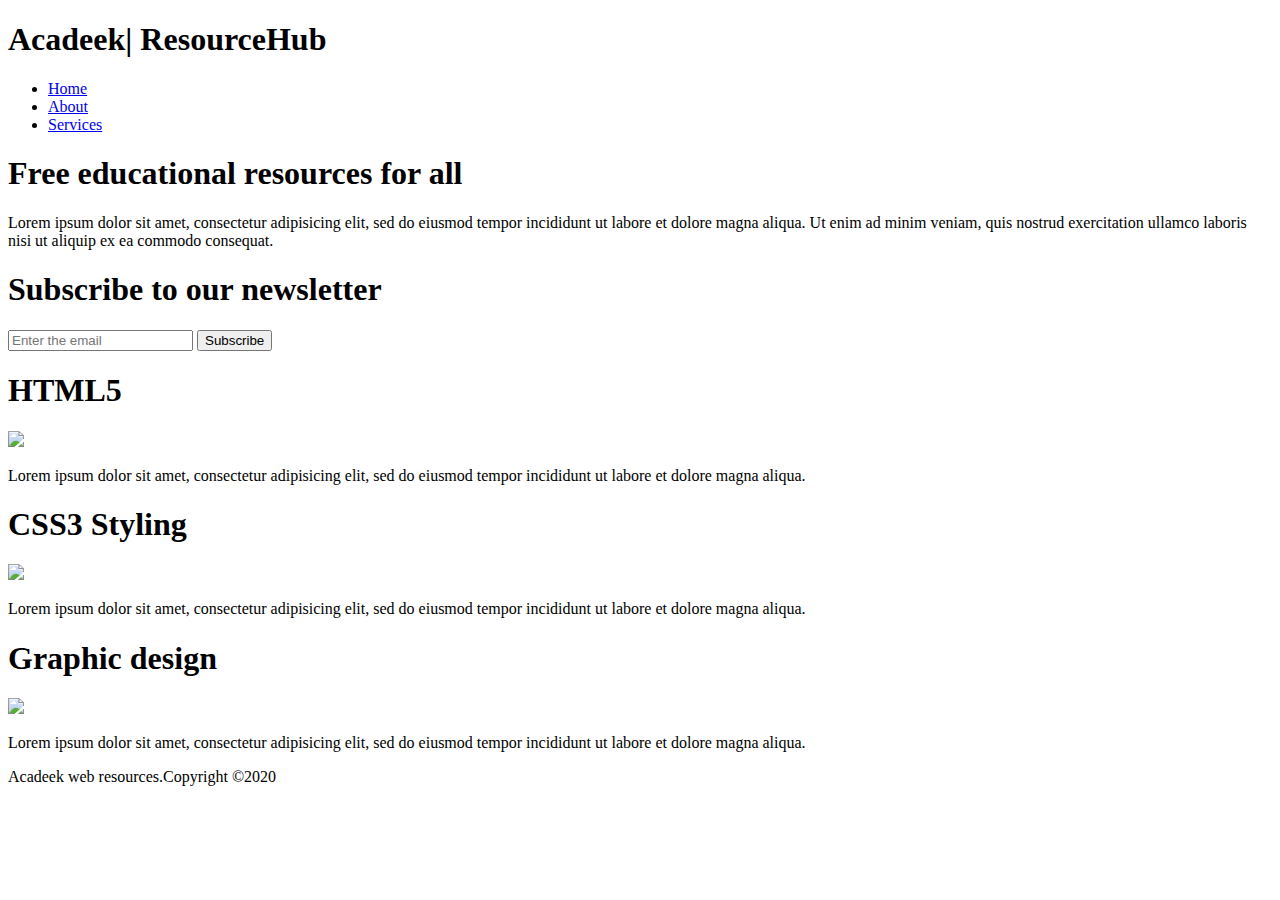
==== index.html @ f37c3609 "Created" ====
<!DOCTYPE html>
<html>
<head>
	<meta charset="utf-8">
	<meta name="viewport" content="width=device-width">
	<meta name="description" content="Free Web tutorials">
    <meta name="keywords" content="HTML,CSS">
    <meta name="author" content="Raunak raj">
	<title>Acadeek</title>
	<link rel="stylesheet" type="text/css" href="./css3/style3.css">
</head>
<body>
	<header>
		<div class="container">
			<div id="branding">
				<h1><span class="highlight">Acadeek</span>| ResourceHub</h1>
			</div>
			<nav>	
				<ul>
					<li class="current"><a href="index.html">Home</a></li>
					<li><a href="about.html">About</a></li>
					<li><a href="service.html">Services</a></li>
				</ul>
			</nav>
		</div>
	</header>
    <section id="showcase">
    	<div class="container">
    		<h1>Free educational resources for all</h1>
    		<p>Lorem ipsum dolor sit amet, consectetur adipisicing elit, sed do eiusmod
    		tempor incididunt ut labore et dolore magna aliqua. Ut enim ad minim veniam,
    		quis nostrud exercitation ullamco laboris nisi ut aliquip ex ea commodo
    		consequat.</p>
    	</div>
    </section>
    <section id="newsletter">
    	<div class="container">
    		<h1>Subscribe to our newsletter</h1>
    		<form>
    			<input type="email" placeholder="Enter the email">
    			<button type="submit"  class="button_1">Subscribe</button>
    		</form>
    	</div>
    </section>
    <section id="boxes">
    	<div class="container">
    		<div class="box">
    			<h1>HTML5</h1>
    			<img src="./images3/html5logo.jpg">
    			<p>Lorem ipsum dolor sit amet, consectetur adipisicing elit, sed do eiusmod
    			tempor incididunt ut labore et dolore magna aliqua.</p>
    		</div>
    		<div class="box">
    			<h1>CSS3 Styling</h1>
    			<img src="./images3/css3logo.jpg">
    			<p>Lorem ipsum dolor sit amet, consectetur adipisicing elit, sed do eiusmod
    			tempor incididunt ut labore et dolore magna aliqua.</p>
    		</div>
            <div class="box">
    			<h1>Graphic design</h1>
    			<img src="./images3/gdlogo.jpg">
    			<p>Lorem ipsum dolor sit amet, consectetur adipisicing elit, sed do eiusmod
    			tempor incididunt ut labore et dolore magna aliqua.</p>
    		</div>
    	</div>
    </section>
    <footer>
    	<p>Acadeek web resources.Copyright &copy;2020</p>
    </footer>
</body>
</html>
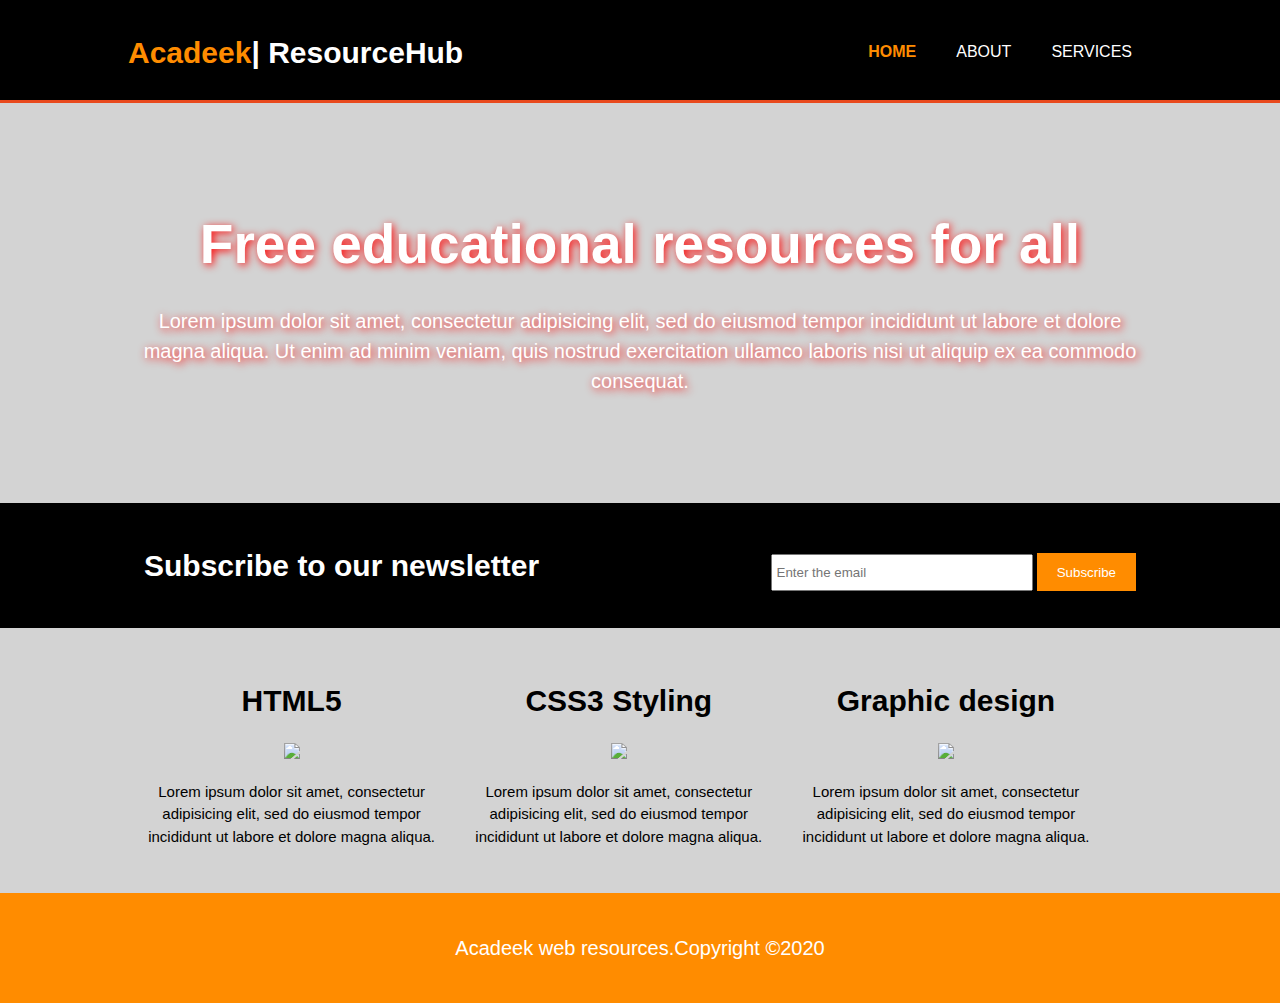
==== commit b5579c84: "Update index.html" ====
--- a/index.html
+++ b/index.html
@@ -7,7 +7,7 @@
     <meta name="keywords" content="HTML,CSS">
     <meta name="author" content="Raunak raj">
 	<title>Acadeek</title>
-	<link rel="stylesheet" type="text/css" href="./css3/style3.css">
+	<link rel="stylesheet" type="text/css" href="/style.css">
 </head>
 <body>
 	<header>
--- a/style.css
+++ b/style.css
@@ -0,0 +1,115 @@
+body{
+	font-family:Arial,Helvetica,sans-serif;
+	font-size:15px;
+	line-height: 1.5;
+	padding:0;
+	margin:0;
+	background-color:lightgrey;
+}
+ ul{
+	margin:0;
+	padding: 0;
+}
+.button_1{
+	height: 38px;
+	background:darkorange;
+	border:0;
+	padding-left: 20px;
+	padding-right: 20px;
+	color: white;
+}
+.container{
+	width:80%;
+margin: auto;
+overflow: hidden;
+}
+
+header{
+background-color:black;
+color:white;
+padding-top:30px;
+min-height:70px;
+border-bottom:#e8491d 3px solid;
+}
+header a{
+	color:white;
+	text-decoration:none;
+	text-transform: uppercase;
+	font-size:16px;
+}
+header li{
+	display:inline;
+	float:left; 
+    padding:0 20px 0 20px;
+}
+header #branding{
+	float: left;
+}
+header #branding h1{
+	margin:0;
+}
+header nav{
+	float:right;
+	margin-top: 10px;
+}
+header .highlight,header .current a{
+	color :darkorange;
+	font-weight: bold;
+}
+header	a:hover{
+color:grey;
+font-weight: bold;
+}
+
+#showcase {
+	min-height: 400px;
+	background:url('../images3/showcase.jpg')no-repeat 0 -400px;
+	text-align: center;
+	color:white;
+	text-shadow:2px 2px 8px #FF0000;
+}
+#showcase h1{
+	margin-top:100px;
+	font-size:55px;
+	margin-bottom:10px;
+}
+#showcase p{
+	font-size:20px; 
+}
+#newsletter{
+padding:20px;
+color:white;
+background:black;
+}
+#newsletter h1{
+	float:left;
+}
+#newsletter form{
+	float:right;
+	margin-top:30px
+}
+#newsletter input[type="email"]{
+	padding: 4px;
+	height:25px;
+	width:250px;
+}
+#boxes{
+	margin-top:20px;  
+}
+#boxes .box{
+	float: left;
+	text-align:center;
+	width:30%;
+	padding:10px;
+}
+#boxes .box img{
+	width:90px;
+}
+footer{
+color:white;
+background-color:darkorange;
+padding: 20px;
+margin-top: 20px;
+text-align: center;
+font-size: 20px;
+}
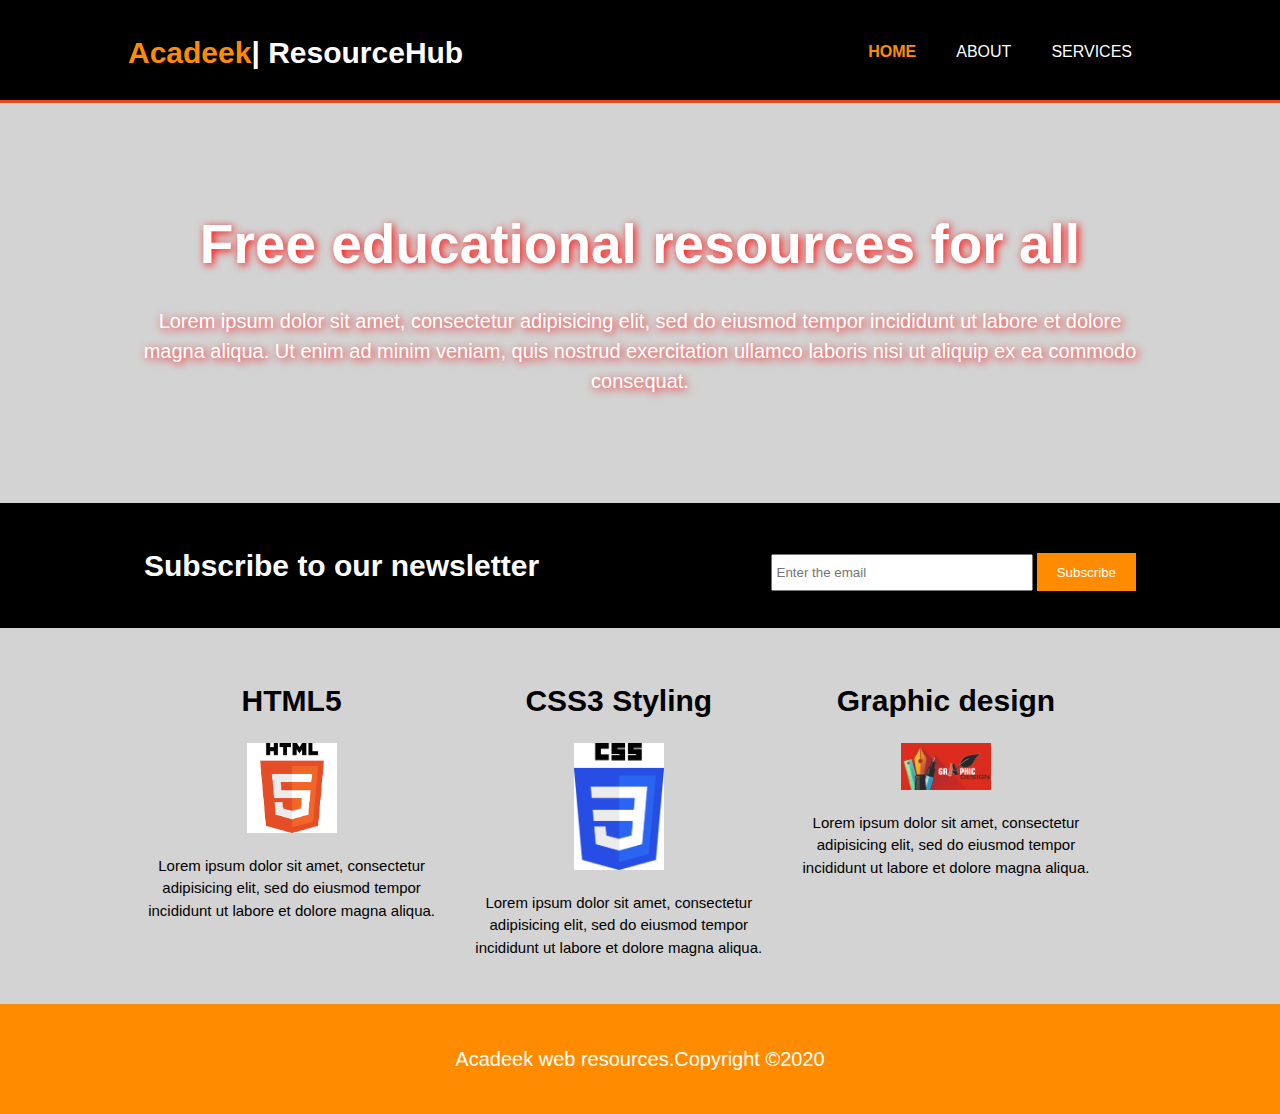
==== commit 504668ee: "Update index.html" ====
--- a/index.html
+++ b/index.html
@@ -7,7 +7,7 @@
     <meta name="keywords" content="HTML,CSS">
     <meta name="author" content="Raunak raj">
 	<title>Acadeek</title>
-	<link rel="stylesheet" type="text/css" href="/style.css">
+	<link rel="stylesheet" type="text/css" href="style.css">
 </head>
 <body>
 	<header>
@@ -46,19 +46,19 @@
     	<div class="container">
     		<div class="box">
     			<h1>HTML5</h1>
-    			<img src="./images3/html5logo.jpg">
+    			<img src="html5logo.jpg">
     			<p>Lorem ipsum dolor sit amet, consectetur adipisicing elit, sed do eiusmod
     			tempor incididunt ut labore et dolore magna aliqua.</p>
     		</div>
     		<div class="box">
     			<h1>CSS3 Styling</h1>
-    			<img src="./images3/css3logo.jpg">
+    			<img src="css3logo.jpg">
     			<p>Lorem ipsum dolor sit amet, consectetur adipisicing elit, sed do eiusmod
     			tempor incididunt ut labore et dolore magna aliqua.</p>
     		</div>
             <div class="box">
     			<h1>Graphic design</h1>
-    			<img src="./images3/gdlogo.jpg">
+    			<img src="gdlogo.jpg">
     			<p>Lorem ipsum dolor sit amet, consectetur adipisicing elit, sed do eiusmod
     			tempor incididunt ut labore et dolore magna aliqua.</p>
     		</div>
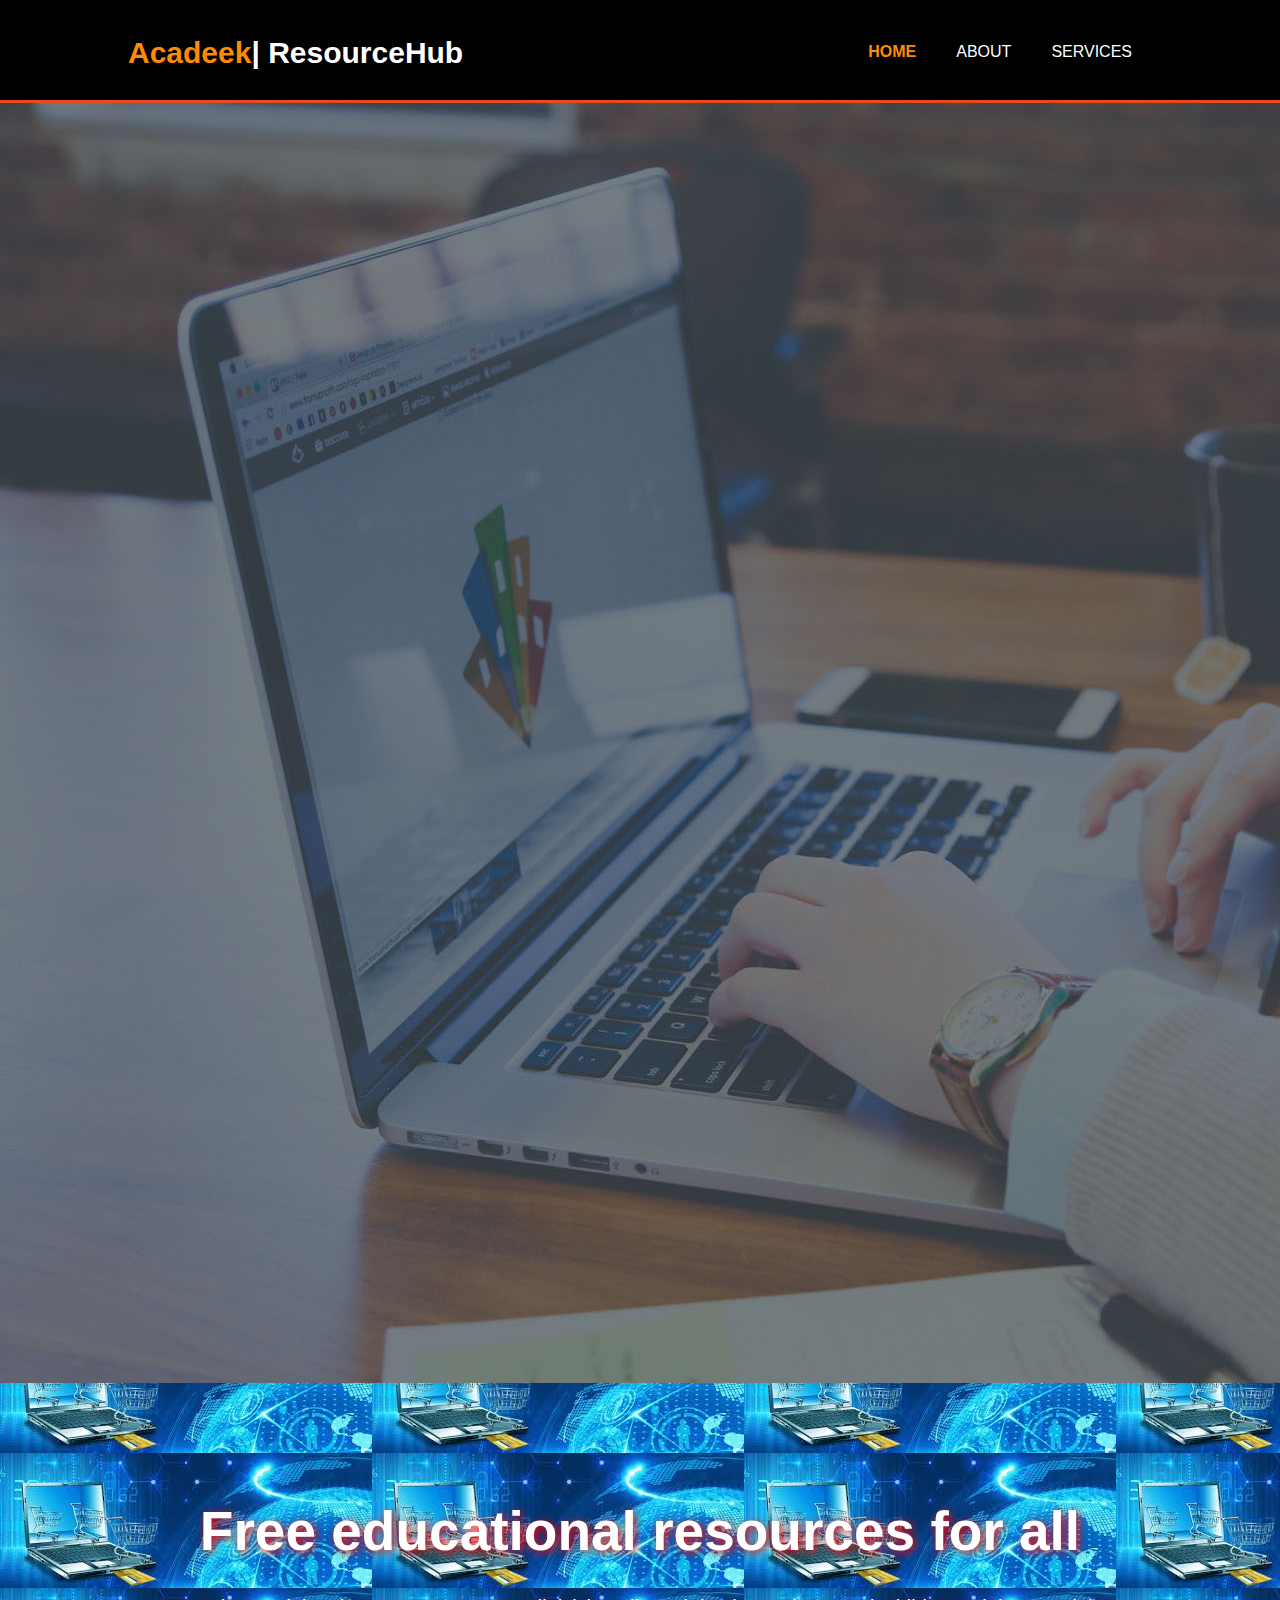
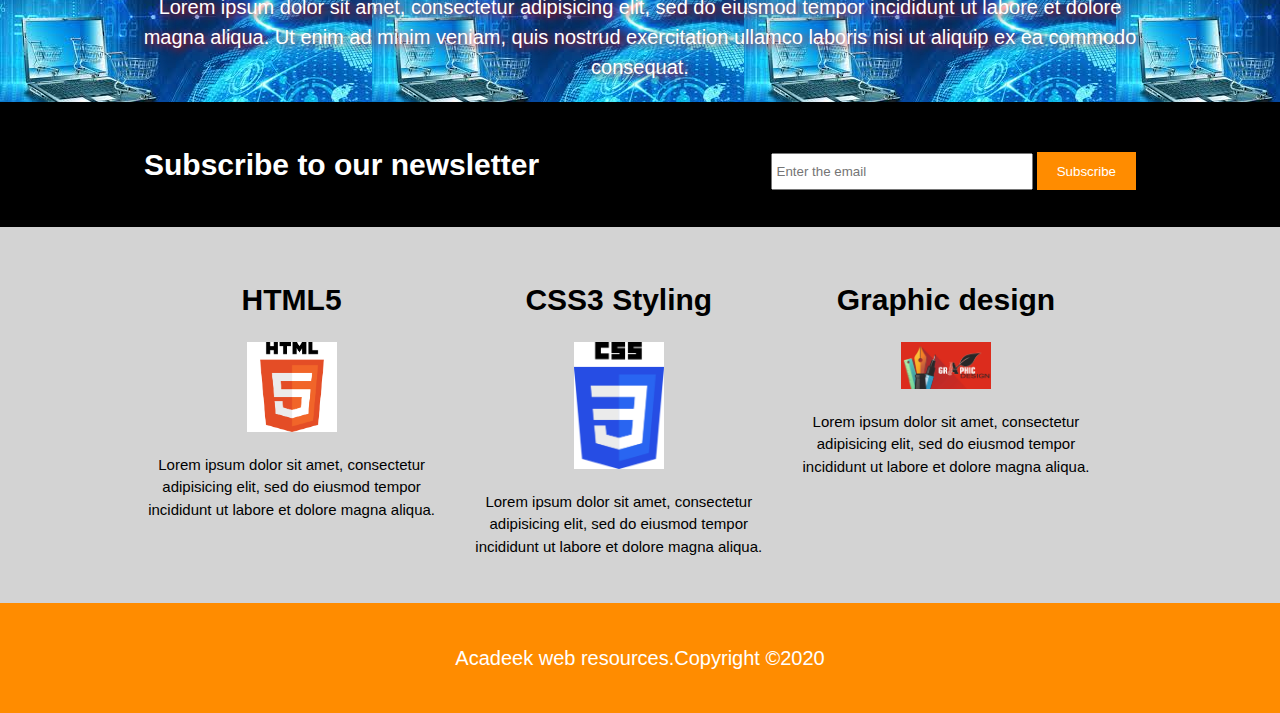
==== commit fa27216f: "Update index.html" ====
--- a/index.html
+++ b/index.html
@@ -25,6 +25,7 @@
 		</div>
 	</header>
     <section id="showcase">
+	    <img src="showcase.jpg">
     	<div class="container">
     		<h1>Free educational resources for all</h1>
     		<p>Lorem ipsum dolor sit amet, consectetur adipisicing elit, sed do eiusmod
--- a/style.css
+++ b/style.css
@@ -63,7 +63,7 @@
 
 #showcase {
 	min-height: 400px;
-	background:url('../images3/showcase.jpg')no-repeat 0 -400px;
+	background-image:url('[data-uri]');
 	text-align: center;
 	color:white;
 	text-shadow:2px 2px 8px #FF0000;
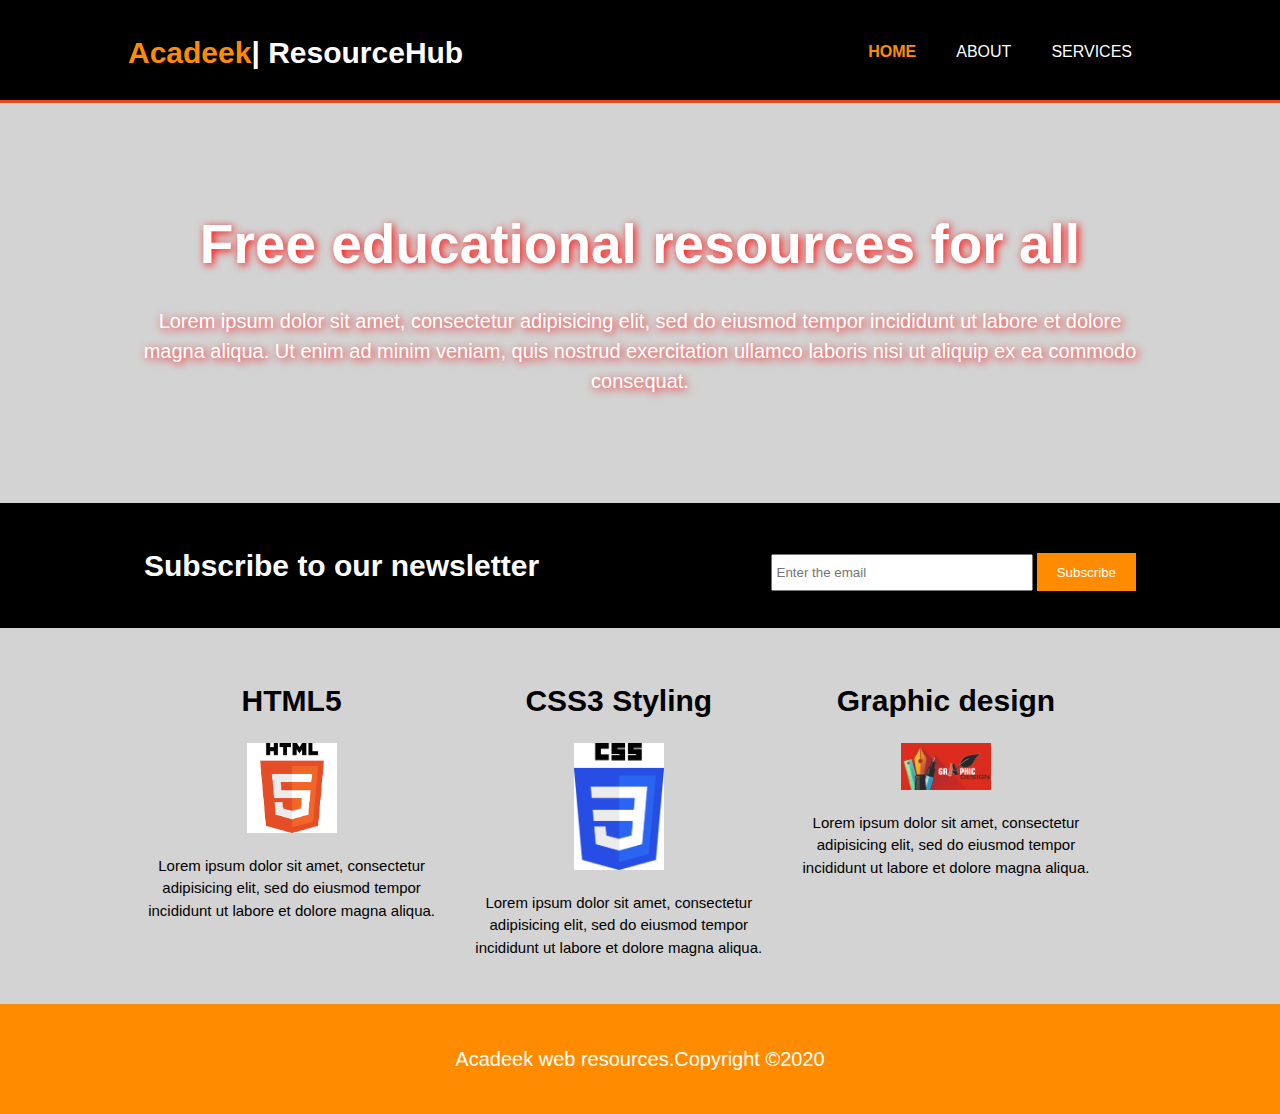
==== commit 6117628c: "Update index.html" ====
--- a/index.html
+++ b/index.html
@@ -25,7 +25,7 @@
 		</div>
 	</header>
     <section id="showcase">
-	    <img src="showcase.jpg">
+	    
     	<div class="container">
     		<h1>Free educational resources for all</h1>
     		<p>Lorem ipsum dolor sit amet, consectetur adipisicing elit, sed do eiusmod
--- a/style.css
+++ b/style.css
@@ -63,7 +63,7 @@
 
 #showcase {
 	min-height: 400px;
-	background-image:url('[data-uri]');
+	background-image:url('https://picsum.photos/200');
 	text-align: center;
 	color:white;
 	text-shadow:2px 2px 8px #FF0000;
